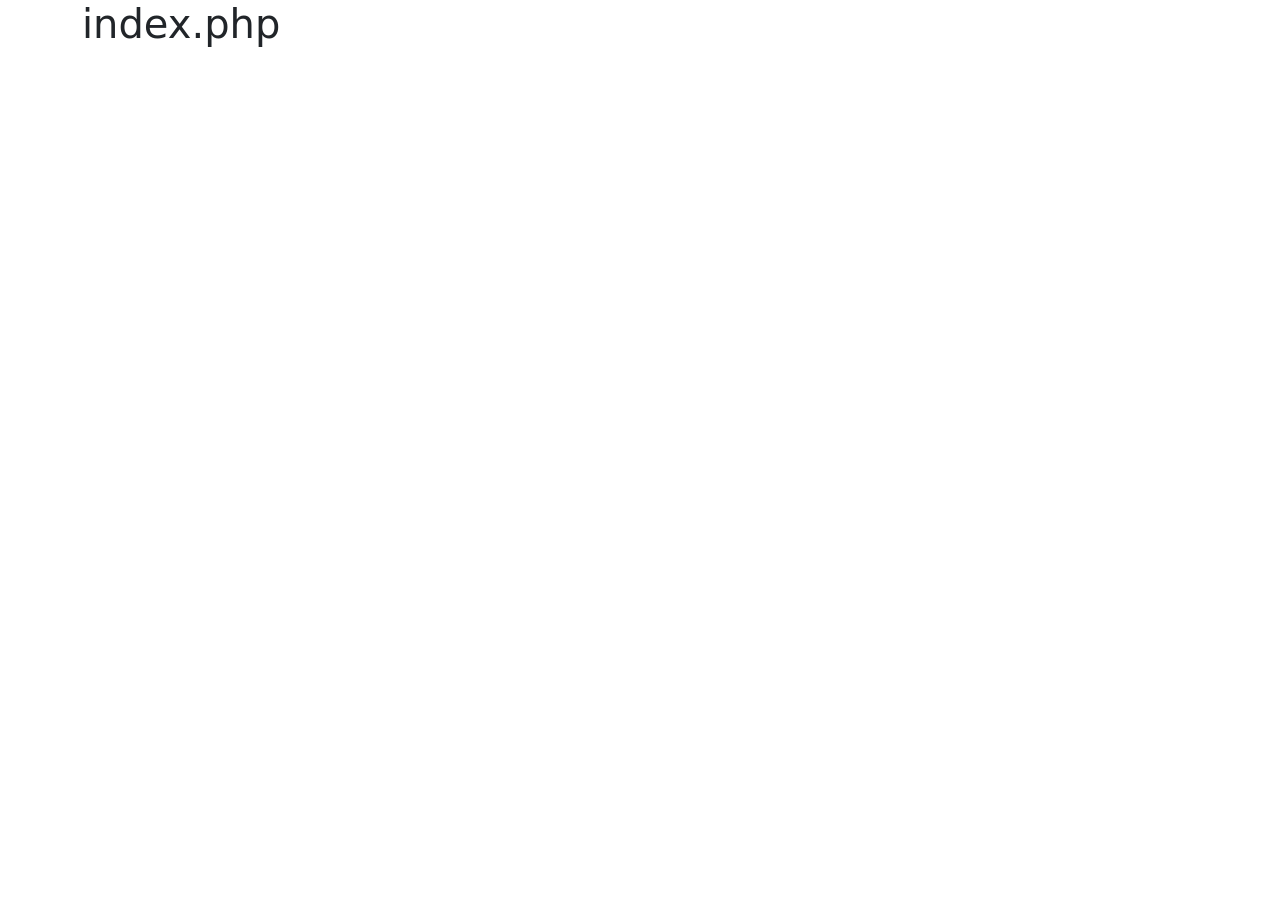
==== www/html/index.html @ 0012bb10 "edited folder structure" ====
<!DOCTYPE html>

<head>
    <title>index.php</title>

    <!-- Bootstrap core CSS -->
    <link href="https://cdn.jsdelivr.net/npm/bootstrap@5.2.3/dist/css/bootstrap.min.css" rel="stylesheet"
        integrity="sha384-rbsA2VBKQhggwzxH7pPCaAqO46MgnOM80zW1RWuH61DGLwZJEdK2Kadq2F9CUG65" crossorigin="anonymous">
    <!-- style.css -->
    <link rel="stylesheet" href="./css/style.css">

    <!-- Bootstrap core JavaScript -->
    <script defer src="https://cdn.jsdelivr.net/npm/bootstrap@5.2.3/dist/js/bootstrap.bundle.min.js"
        integrity="sha384-kenU1KFdBIe4zVF0s0G1M5b4hcpxyD9F7jL+jjXkk+Q2h455rYXK/7HAuoJl+0I4"
        crossorigin="anonymous"></script>

    <script defer src="./js/main.js"></script>
</head>

<body>
    <div class="container">
        <div class="row">
            <div class="col-12">
                <h1>index.php</h1>
            </div>
        </div>
    </div>
</body>
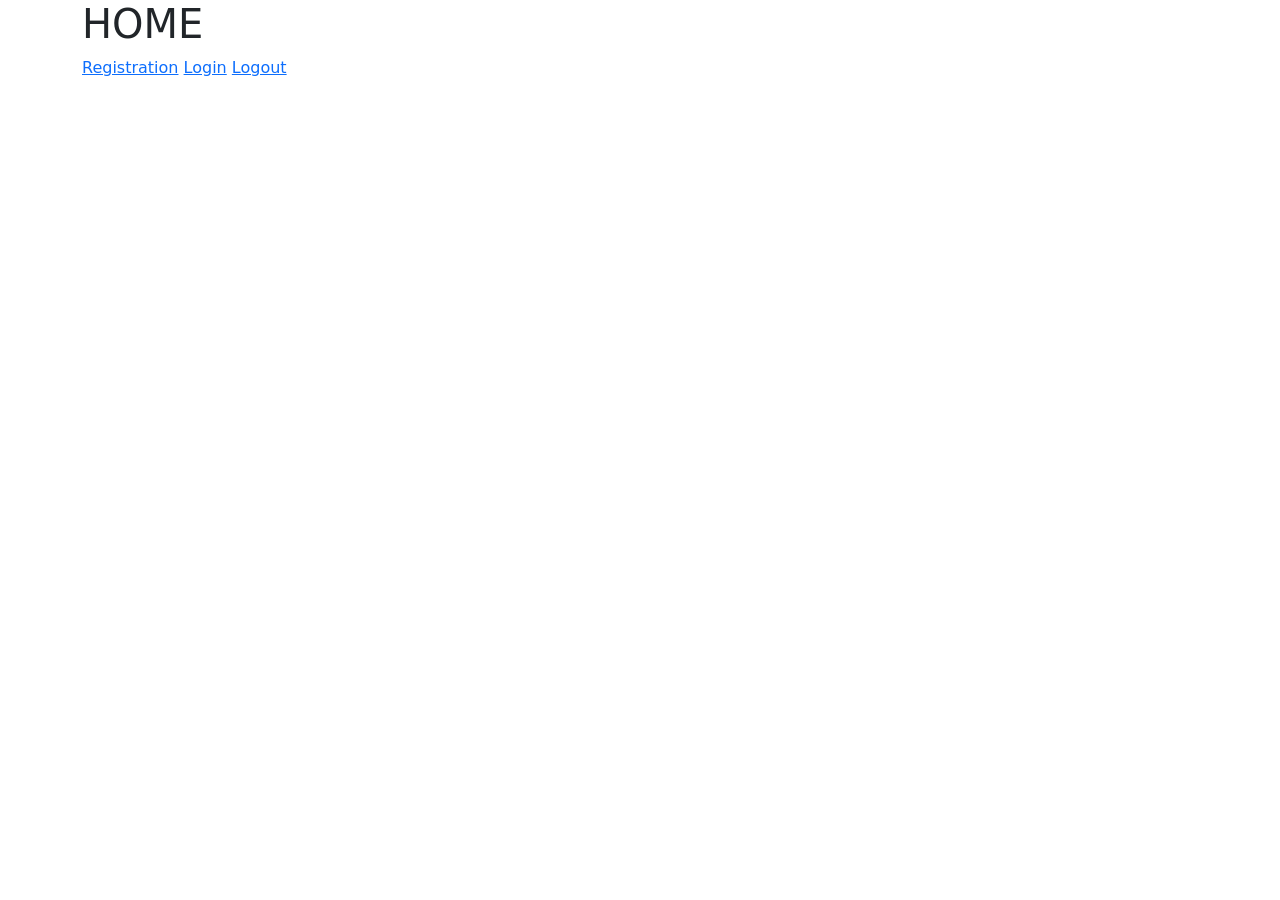
==== commit 25a7590f: "first authentication implementation" ====
--- a/www/html/index.html
+++ b/www/html/index.html
@@ -21,7 +21,10 @@
     <div class="container">
         <div class="row">
             <div class="col-12">
-                <h1>index.php</h1>
+                <h1>HOME</h1>
+                <a href = "./modules/authentication/registration.html">Registration</a>
+                <a href = "./modules/authentication/login.html">Login</a>
+                <a href = "./modules/authentication/logout.php">Logout</a>
             </div>
         </div>
     </div>
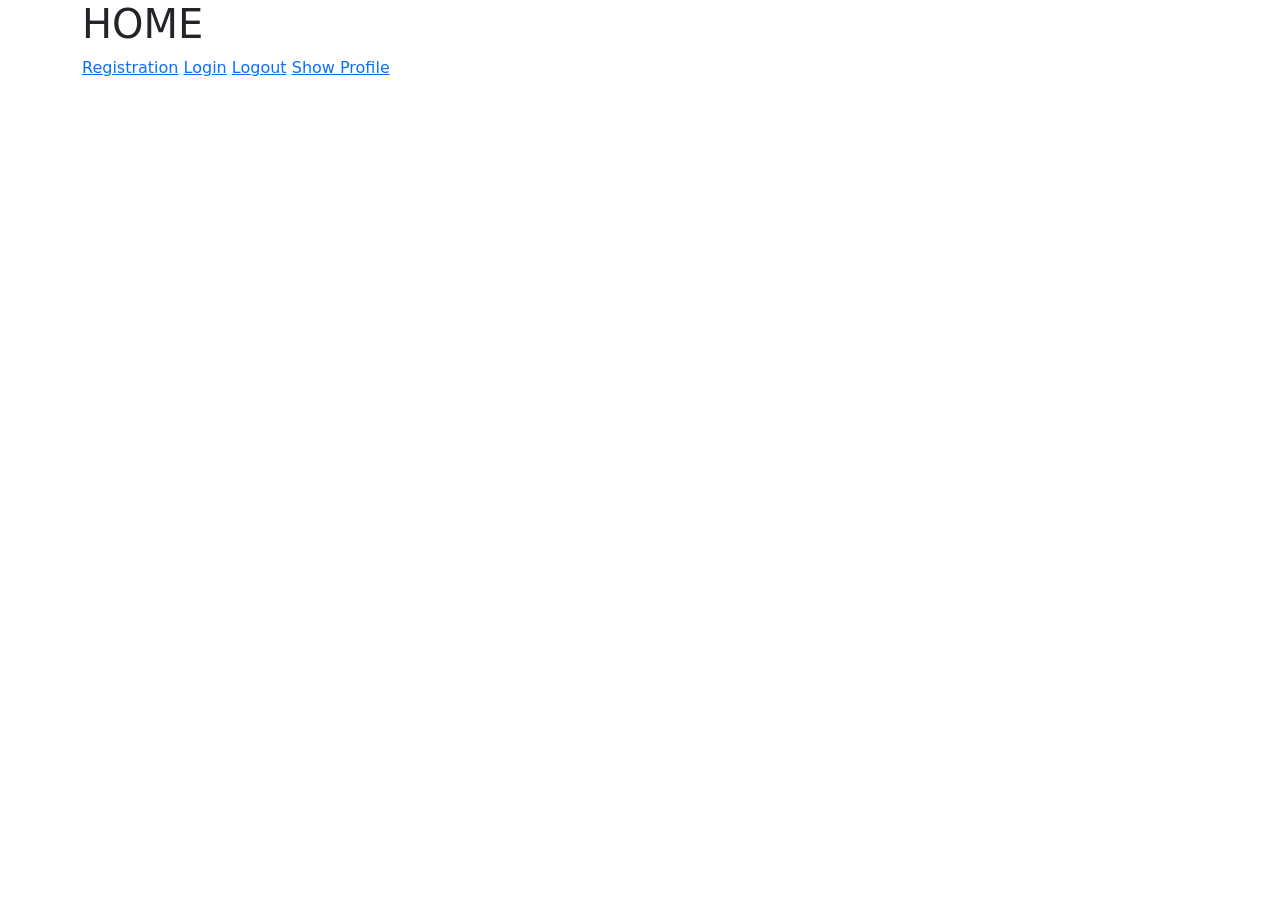
==== commit 37fa5b42: "successful tests" ====
--- a/www/html/index.html
+++ b/www/html/index.html
@@ -22,9 +22,10 @@
         <div class="row">
             <div class="col-12">
                 <h1>HOME</h1>
-                <a href = "./modules/authentication/registration.html">Registration</a>
-                <a href = "./modules/authentication/login.html">Login</a>
-                <a href = "./modules/authentication/logout.php">Logout</a>
+                <a href="registration.html">Registration</a>
+                <a href="login.html">Login</a>
+                <a href="logout.php">Logout</a>
+                <a href="show_profile.php">Show Profile</a>
             </div>
         </div>
     </div>
